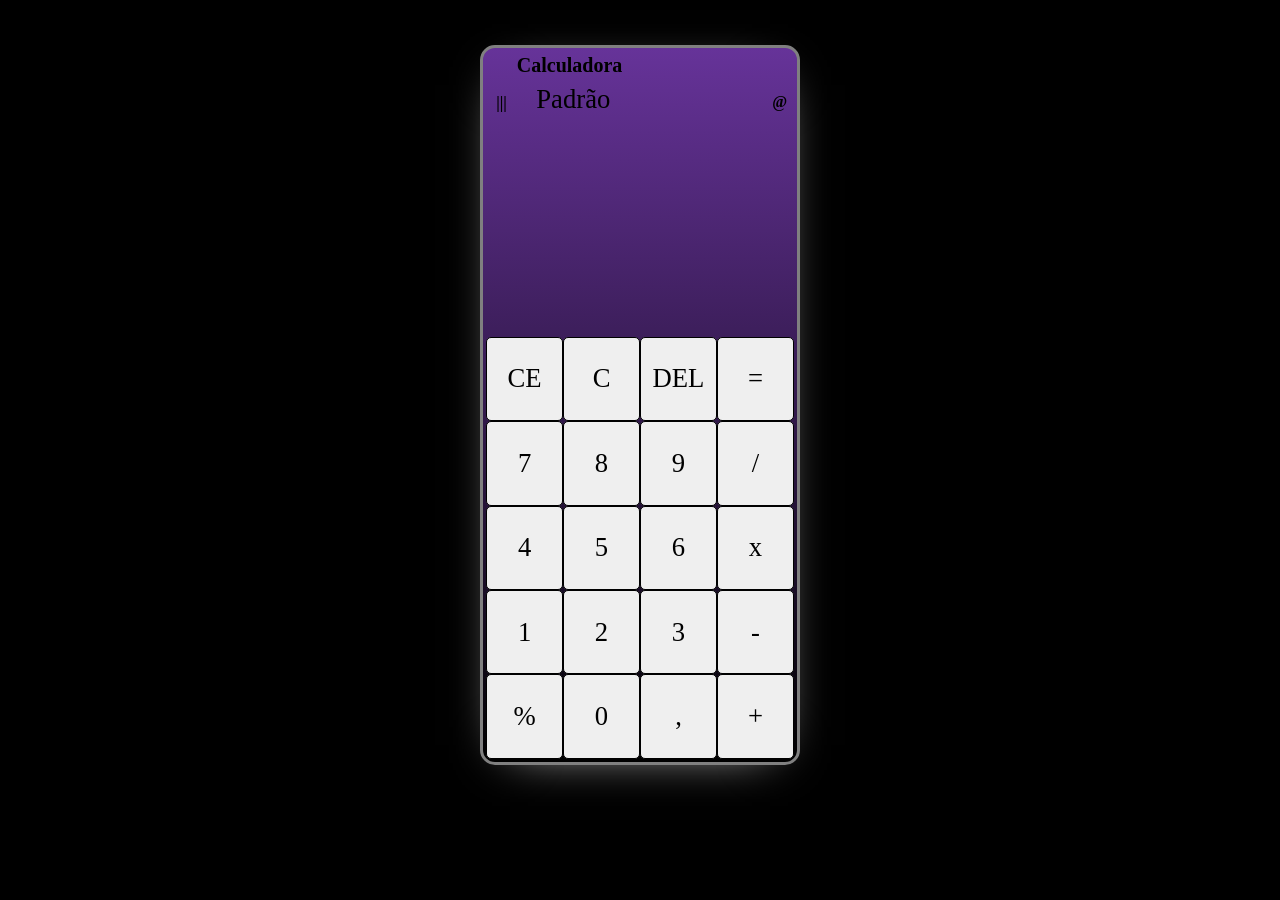
==== index.html @ 112c8c41 "att" ====
<!DOCTYPE html>
<html lang="pt-br">

<head>
    <meta charset="UTF-8">
    <meta http-equiv="X-UA-Compatible" content="IE=edge">
    <meta name="viewport" content="width=device-width, initial-scale=1.0">
    <title>Calculadora</title>
    <link rel="shortcut icon"
        href="https://images.vexels.com/media/users/3/135553/isolated/preview/fe1680d9e81708fd79fc27b791401673-icone-de-calculadora-plana.png"
        type="image/x-icon">
    <link rel="stylesheet" href="style.css">
    <link rel="stylesheet" href="calculadoras/calc_padrao.css">
    <link rel="stylesheet" href="conversores/conv_geral.css">
</head>

<body>
    <main>
        <div id="topo">
            <img class="logo"
                src="https://images.vexels.com/media/users/3/135553/isolated/preview/fe1680d9e81708fd79fc27b791401673-icone-de-calculadora-plana.png"
                alt="">
            <p><strong>Calculadora</strong></p>
        </div>
        <div id="menu">
            <input id="botaoNavegacao" type="button" value="|||">
            <p id="categoria">Padrão</p>
            <input id="historico" type="button" value="@" style="float: right;">
        </div>

        <div id="menuNavegacao">
            <p>Calculadora</p>
            <input id="botaoCalculadoraPadrao" type="button" value="Padrão">
            <input type="button" value="Científica">
            <p>Conversor</p>
            <input type="button" value="Moeda">
            <input type="button" value="Volume">
            <input id="botaoComprimento" type="button" value="Comprimento">
            <input type="button" value="Peso">
            <input id="botaoTemperatura" type="button" value="Temperatura">
            <input type="button" value="Energia">
            <input type="button" value="Área">
            <input type="button" value="Velocidade">
            <input type="button" value="Tempo">
            <input type="button" value="Potência">
            <input type="button" value="Dados">
            <input type="button" value="Pressão">
            <input type="button" value="Ângulo">
        </div>

        <div id="mainCalculadora">
            <div id="mainCalculadoraPadrao">
                <div id="tela">
                    <div id="calculoDisplay">
                        <p id="calculo"></p>
                    </div>

                    <div id="resultadoDisplay">
                        <p id="resultado"></p>
                    </div>
                </div>
            </div>

            <div id="botoesCalculadoraPadrao">
                <input id="limparRegistro" class="botao" type="button" value="CE">
                <input id="limpar" class="botao" type="button" value="C">
                <input id="deletar" class="botao" type="button" value="DEL">
                <input id="calcular" class="botao" type="button" value="=">
                <input id="num7" class="botao" type="button" value="7">
                <input id="num8" class="botao" type="button" value="8">
                <input id="num9" class="botao" type="button" value="9">
                <input id="dividir" class="botao" type="button" value="/">
                <input id="num4" class="botao" type="button" value="4">
                <input id="num5" class="botao" type="button" value="5">
                <input id="num6" class="botao" type="button" value="6">
                <input id="multiplicar" class="botao" type="button" value="x">
                <input id="num1" class="botao" type="button" value="1">
                <input id="num2" class="botao" type="button" value="2">
                <input id="num3" class="botao" type="button" value="3">
                <input id="subtrair" class="botao" type="button" value="-">
                <input id="resto" class="botao" type="button" value="%">
                <input id="num0" class="botao" type="button" value="0">
                <input id="virgula" class="botao" type="button" value=",">
                <input id="somar" class="botao" type="button" value="+">
            </div>
        </div>


        <div id="mainConversor">
            <div id="mainConversorTemperatura">
                <div>
                    <input id="temp1" type="button" value="0" placeholder="0">
                    <select id="temp1Escolha" name="Teste">
                        <option class="opcao" value="Celsius">Celsius</option>
                        <option class="opcao" value="Fahrenheit">Fahrenheit</option>
                        <option class="opcao" value="Kelvin">Kelvin</option>
                    </select>

                    <input id="temp2" type="button" value="0" placeholder="0" >
                    <select id="temp2Escolha" name="Teste">
                        <option value="Celsius">Celsius</option>
                        <option value="Fahrenheit">Fahrenheit</option>
                        <option value="Kelvin">Kelvin</option>
                    </select>
                </div>
            </div>

            <div id="mainConversorComprimento">
                <div>
                    <input id="comp1" type="button" value="0" placeholder="0">
                    <select id="comp1Escolha" name="Teste">
                        <option class="opcao" value="Centimetros">Centimetros</option>
                        <option class="opcao" value="Metros">Metros</option>
                        <option class="opcao" value="Quilometros">Quilometros</option>
                    </select>

                    <input id="comp2" type="button" value="0" placeholder="0" >
                    <select id="comp2Escolha" name="Teste">
                        <option value="Centimetros">Centimetros</option>
                        <option value="Metros">Metros</option>
                        <option value="Quilometros">Quilometros</option>
                    </select>
                </div>
            </div>

            <div id="botoesGeralConv">
                <input id="inverterConv" class="botaoConv" style="width: 15%; height: 7%;" type="button" value="^">
                <input id="limparConv" class="botaoConv" style="margin-left: 18.3%;" type="button" value="CE">
                <input id="deletarConv" class="botaoConv" type="button" value="DEL">
                <input id="num7Conv" class="botaoConv" type="button" value="7">
                <input id="num8Conv" class="botaoConv" type="button" value="8">
                <input id="num9Conv" class="botaoConv" type="button" value="9">
                <input id="num4Conv" class="botaoConv" type="button" value="4">
                <input id="num5Conv" class="botaoConv" type="button" value="5">
                <input id="num6Conv" class="botaoConv" type="button" value="6">
                <input id="num1Conv" class="botaoConv" type="button" value="1">
                <input id="num2Conv" class="botaoConv" type="button" value="2">
                <input id="num3Conv" class="botaoConv" type="button" value="3">
                <input id="sinalConv" class="botaoConv" type="button" value="+/-">
                <input id="num0Conv" class="botaoConv" type="button" value="0">
                <input id="virgulaConv" class="botaoConv" type="button" value=",">
            </div>
        </div>

    </main>

    <script src="script.js"></script>
    <script src="calculadoras/calc_padrao.js"></script>
    <script src="conversores/conv_geral.js"></script>
</body>

</html>
---- style.css ----
* {
    box-sizing: border-box;
    margin: 0;
    padding: 0;
    font-family: Georgia, 'Times New Roman', Times, serif;
}

/*-SCROLL BAR-*/
/* width */
::-webkit-scrollbar {
    width: 0px;
}

/* Track */
::-webkit-scrollbar-track {
    background: #f1f1f1;
    visibility: hidden;
}

/* Handle */
::-webkit-scrollbar-thumb {
    background: black;
    border-radius: 0px;
}

/* Handle on hover */
::-webkit-scrollbar-thumb:hover {
}

/*-----*/

body {
    background-color: black;
}

main {
    position: absolute;
    top: 5%;
    left: 50%;
    transform: translate(-50%);
    width: 25%;
    height: 80%;
    background-image: linear-gradient(180deg, rebeccapurple, black);
    border: solid 3px gray;
    border-radius: 15px;
    box-shadow: 0px 10px 50px -30px white;
}

#topo {
    width: 100%;
    margin: 2% 0% 2% 0%;
    padding: 0% 5% 0% 5%;
}

#topo>img {
    width: 5%;
    margin: 0% 5% 0% 0%;
}

#topo>p {
    display: inline;
    font-size: 15pt;
}

#menu {
    width: 100%;
    margin: 2% 0% 2% 0%;
    padding: 0% 1% 0% 1%;
}

#menu>input {
    width: 10%;
    padding: 3%;
    background: none;
    border: none;
    border-radius: 10px;
    text-align: center;
    font-size: 12pt;
    font-weight: bolder;
}
#menu>input:hover {
    width: 10%;
    background-color: gray;
    border: none;
}

#menu>p {
    display: inline;
    margin: 0% 0% 0% 5%;
    font-size: 20pt;
}

#menuNavegacao {
    display: flex;
    flex-direction: column;
    position: absolute;
    top: 15%;
    width: 0px;
    height: 85%;
    padding: 3% 0% 3% 1%;
    background-color: rgb(74, 23, 126);
    border-top-right-radius: 20px;
    border-bottom-right-radius: 20px;
    border-bottom-left-radius: 15px;
    font-size: 15pt;
    visibility: hidden;
    transition: 0.3s;
    overflow: auto;
    z-index: 999;
}

#menuNavegacao>p {
    margin: 3% 0% 0% 3%;
    text-align: left;
}

#menuNavegacao>input {
    height: 10%;
    margin: 3% 0% 0% 0%;
    padding: 5% 0% 5% 10%;
    background: none;
    border: none;
    text-align: left;
    font-size: 12pt;
    transition: 0.3s;
}

#menuNavegacao>input:hover {
    background-color: gray;
    border-radius: 5px;
}



#botoesGeralConv {
    visibility: hidden;
    position: absolute;
    bottom: -14%;
    padding: 1% 1% 1% 1%;
    width: 100%;
    height: 60%;
}

.botaoConv {
    float: left;
    width: 33.33%;
    height: 15%;
    border: 1px solid black;
    border-radius: 5px;
    font-size: 20pt;
    transition: 0.3s;
}

.botaoConv:hover {
    cursor: pointer;
    background-color: gray;
}
---- calculadoras/calc_padrao.css ----
#mainCalculadoraPadrao {
    visibility: visible;
}

#tela {
    width: 100%;
    height: 30%;
    padding: 3%;
}

#calculoDisplay {
    margin-top: 20%;
    float: right;
    font-size: 15pt;
}

#resultadoDisplay {
    clear: right;
    float: right;
    font-size: 25pt;
}

#botoesCalculadoraPadrao{
    position: absolute;
    bottom: 0%;
    padding: 1% 1% 1% 1%;
    width: 100%;
    height: 60%;
}

.botao {
    float: left;
    width: 25%;
    height: 20%;
    border: 1px solid black;
    border-radius: 5px;
    font-size: 20pt;
    transition: 0.3s;
}

.botao:hover {
    cursor: pointer;
    background-color: gray;
}
---- conversores/conv_geral.css ----
#mainConversorTemperatura,
#mainConversorComprimento {
    position: absolute;
    visibility: hidden;
}

#mainConversorTemperatura>div,
#mainConversorComprimento>div {
    display: flex;
    flex-direction: column;
}

#temp1,
#temp2,
#comp1,
#comp2 {
    width: fit-content;
    margin: 1% 3% 0% 3%;
    background: none;
    border: none;
    font-size: 30pt;
    text-align: left;
}

#mainConversorTemperatura>div>select,
#mainConversorComprimento>div>select {
    width: fit-content;
    margin: 0% 0% 5% 3%;
    background: none;
    border: 0px;
    border-radius: 1px;
    font-size: 12pt;
    font-weight: bold;
}

#mainConversorTemperatura>div>option,
#mainConversorComprimento>div>option {
    width: 25%;
    background: none;
    border: 0px;
}
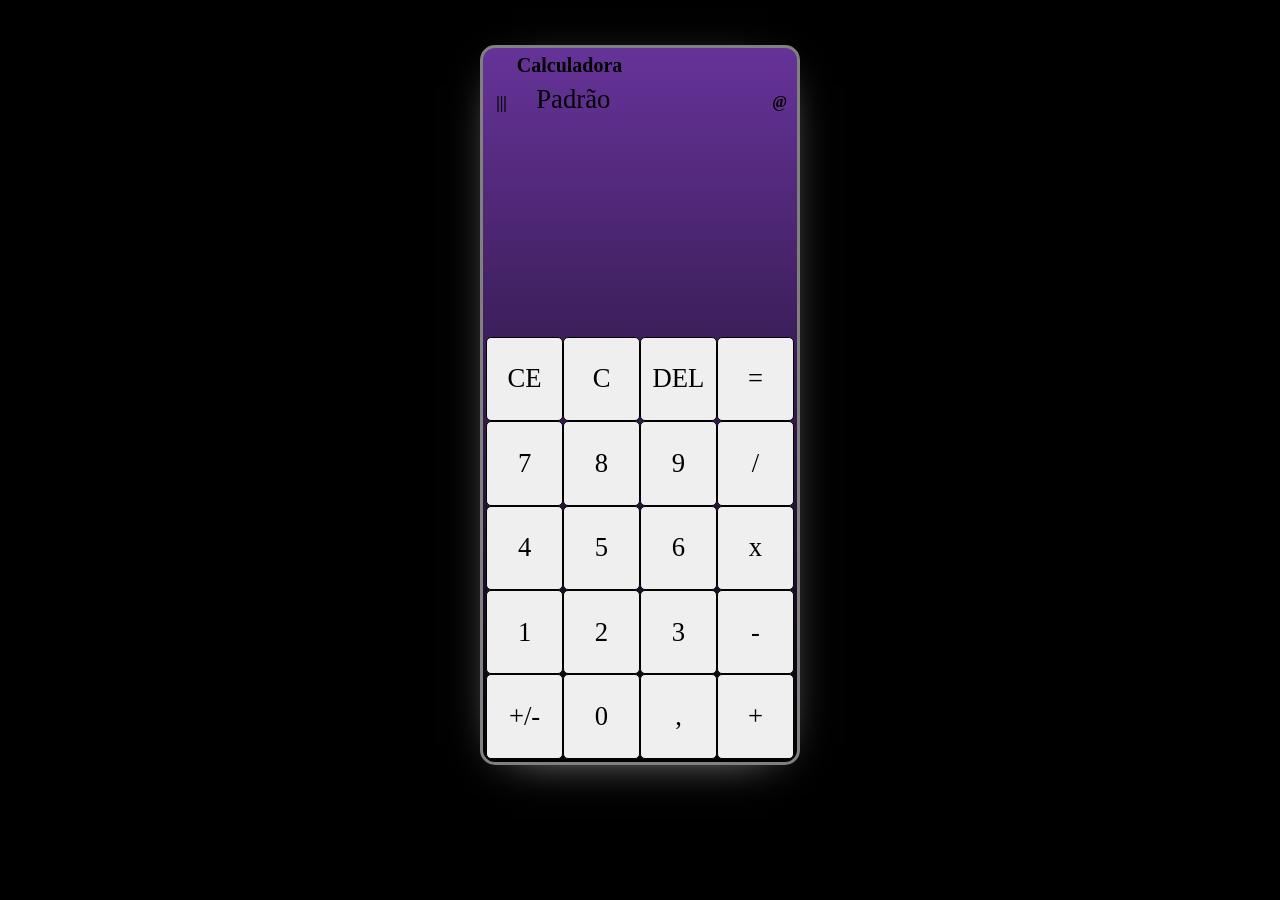
==== commit db933bba: "att" ====
--- a/index.html
+++ b/index.html
@@ -25,7 +25,7 @@
         <div id="menu">
             <input id="botaoNavegacao" type="button" value="|||">
             <p id="categoria">Padrão</p>
-            <input id="historico" type="button" value="@" style="float: right;">
+            <input id="botaoHistorico" type="button" value="@" style="float: right;">
         </div>
 
         <div id="menuNavegacao">
@@ -33,19 +33,20 @@
             <input id="botaoCalculadoraPadrao" type="button" value="Padrão">
             <input type="button" value="Científica">
             <p>Conversor</p>
-            <input type="button" value="Moeda">
-            <input type="button" value="Volume">
+            <input id="botaoMoeda" type="button" value="Moeda">
+            <input id="botaoVolume" type="button" value="Volume">
             <input id="botaoComprimento" type="button" value="Comprimento">
-            <input type="button" value="Peso">
+            <input id="botaoPeso" type="button" value="Peso">
             <input id="botaoTemperatura" type="button" value="Temperatura">
-            <input type="button" value="Energia">
-            <input type="button" value="Área">
-            <input type="button" value="Velocidade">
-            <input type="button" value="Tempo">
-            <input type="button" value="Potência">
-            <input type="button" value="Dados">
-            <input type="button" value="Pressão">
-            <input type="button" value="Ângulo">
+            <input id="botaoArea" type="button" value="Área">
+            <input id="botaoVelocidade" type="button" value="Velocidade">
+            <input id="botaoTempo" type="button" value="Tempo">
+            <input id="botaoPotencia" type="button" value="Potência">
+            <input id="botaoDados" type="button" value="Dados">
+        </div>
+
+        <div id="historico">
+            <input id="limparHistorico" type="button" value="Limpar">
         </div>
 
         <div id="mainCalculadora">
@@ -78,7 +79,7 @@
                 <input id="num2" class="botao" type="button" value="2">
                 <input id="num3" class="botao" type="button" value="3">
                 <input id="subtrair" class="botao" type="button" value="-">
-                <input id="resto" class="botao" type="button" value="%">
+                <input id="sinal" class="botao" type="button" value="+/-">
                 <input id="num0" class="botao" type="button" value="0">
                 <input id="virgula" class="botao" type="button" value=",">
                 <input id="somar" class="botao" type="button" value="+">
@@ -87,17 +88,51 @@
 
 
         <div id="mainConversor">
+            <div id="mainConversorVolume">
+                <div>
+                    <input id="volume1" type="button" value="0" placeholder="0">
+                    <select id="volume1Escolha" name="Teste">
+                        <option class="opcao" value="Mililitros">Mililitros</option>
+                        <option class="opcao" value="Litros">Litros</option>
+                    </select>
+
+                    <input id="volume2" type="button" value="0" placeholder="0" >
+                    <select id="volume2Escolha" name="Teste">
+                        <option class="opcao" value="Mililitros">Mililitros</option>
+                        <option class="opcao" value="Litros">Litros</option>
+                    </select>
+                </div>
+            </div>
+
+            <div id="mainConversorComprimento">
+                <div>
+                    <input id="comprimento1" type="button" value="0" placeholder="0">
+                    <select id="comprimento1Escolha" name="Teste">
+                        <option class="opcao" value="Centimetros">Centímetros</option>
+                        <option class="opcao" value="Metros">Metros</option>
+                        <option class="opcao" value="Quilometros">Quilômetros</option>
+                    </select>
+
+                    <input id="comprimento2" type="button" value="0" placeholder="0" >
+                    <select id="comprimento2Escolha" name="Teste">
+                        <option value="Centimetros">Centímetros</option>
+                        <option value="Metros">Metros</option>
+                        <option value="Quilometros">Quilômetros</option>
+                    </select>
+                </div>
+            </div>
+
             <div id="mainConversorTemperatura">
                 <div>
-                    <input id="temp1" type="button" value="0" placeholder="0">
-                    <select id="temp1Escolha" name="Teste">
+                    <input id="temperatura1" type="button" value="0" placeholder="0">
+                    <select id="temperatura1Escolha" name="Teste">
                         <option class="opcao" value="Celsius">Celsius</option>
                         <option class="opcao" value="Fahrenheit">Fahrenheit</option>
                         <option class="opcao" value="Kelvin">Kelvin</option>
                     </select>
 
-                    <input id="temp2" type="button" value="0" placeholder="0" >
-                    <select id="temp2Escolha" name="Teste">
+                    <input id="temperatura2" type="button" value="0" placeholder="0" >
+                    <select id="temperatura2Escolha" name="Teste">
                         <option value="Celsius">Celsius</option>
                         <option value="Fahrenheit">Fahrenheit</option>
                         <option value="Kelvin">Kelvin</option>
@@ -105,20 +140,74 @@
                 </div>
             </div>
 
-            <div id="mainConversorComprimento">
-                <div>
-                    <input id="comp1" type="button" value="0" placeholder="0">
-                    <select id="comp1Escolha" name="Teste">
-                        <option class="opcao" value="Centimetros">Centimetros</option>
-                        <option class="opcao" value="Metros">Metros</option>
-                        <option class="opcao" value="Quilometros">Quilometros</option>
-                    </select>
-
-                    <input id="comp2" type="button" value="0" placeholder="0" >
-                    <select id="comp2Escolha" name="Teste">
-                        <option value="Centimetros">Centimetros</option>
-                        <option value="Metros">Metros</option>
-                        <option value="Quilometros">Quilometros</option>
+            <div id="mainConversorPeso">
+                <div>
+                    <input id="peso1" type="button" value="0" placeholder="0">
+                    <select id="peso1Escolha" name="Teste">
+                        <option class="opcao" value="Miligramas">Miligramas</option>
+                        <option class="opcao" value="Gramas">Gramas</option>
+                        <option class="opcao" value="Quilogramas">Quilogramas</option>
+                    </select>
+
+                    <input id="peso2" type="button" value="0" placeholder="0" >
+                    <select id="peso2Escolha" name="Teste">
+                        <option value="Miligramas">Miligramas</option>
+                        <option value="Gramas">Gramas</option>
+                        <option value="Quilogramas">Quilogramas</option>
+                    </select>
+                </div>
+            </div>
+
+            <div id="mainConversorArea">
+                <div>
+                    <input id="area1" type="button" value="0" placeholder="0">
+                    <select id="area1Escolha" name="Teste">
+                        <option class="opcao" value="Centimetros quadrados">Centímetros quadrados</option>
+                        <option class="opcao" value="Metros quadrados">Metros quadrados</option>
+                        <option class="opcao" value="Quilometros quadrados">Quilômetros quadrados</option>
+                    </select>
+
+                    <input id="area2" type="button" value="0" placeholder="0" >
+                    <select id="area2Escolha" name="Teste">
+                        <option class="opcao" value="Centimetros quadrados">Centímetros quadrados</option>
+                        <option class="opcao" value="Metros quadrados">Metros quadrados</option>
+                        <option class="opcao" value="Quilometros quadrados">Quilômetros quadrados</option>
+                    </select>
+                </div>
+            </div>
+
+            <div id="mainConversorVelocidade">
+                <div>
+                    <input id="velocidade1" type="button" value="0" placeholder="0">
+                    <select id="velocidade1Escolha" name="Teste">
+                        <option class="opcao" value="Centimetros por segundo">Centímetros por segundo</option>
+                        <option class="opcao" value="Metros por segundo">Metros por segundo</option>
+                        <option class="opcao" value="Quilometros por hora">Quilômetros por hora</option>
+                    </select>
+
+                    <input id="velocidade2" type="button" value="0" placeholder="0" >
+                    <select id="velocidade2Escolha" name="Teste">
+                        <option class="opcao" value="Centimetros por segundo">Centímetros por segundo</option>
+                        <option class="opcao" value="Metros por segundo">Metros por segundo</option>
+                        <option class="opcao" value="Quilometros por hora">Quilômetros por hora</option>
+                    </select>
+                </div>
+            </div>
+
+            <div id="mainConversorTempo">
+                <div>
+                    <input id="tempo1" type="button" value="0" placeholder="0">
+                    <select id="tempo1Escolha" name="Teste">
+                        <option class="opcao" value="Segundos">Segundos</option>
+                        <option class="opcao" value="Minutos">Minutos</option>
+                        <option class="opcao" value="Horas">Horas</option>
+                    </select>
+
+                    <input id="tempo2" type="button" value="0" placeholder="0" >
+                    <select id="tempo2Escolha" name="Teste">
+                        <option class="opcao" value="Segundos">Segundos</option>
+                        <option class="opcao" value="Minutos">Minutos</option>
+                        <option class="opcao" value="Horas">Horas</option>
                     </select>
                 </div>
             </div>
--- a/style.css
+++ b/style.css
@@ -24,8 +24,7 @@
 }
 
 /* Handle on hover */
-::-webkit-scrollbar-thumb:hover {
-}
+::-webkit-scrollbar-thumb:hover {}
 
 /*-----*/
 
@@ -78,10 +77,12 @@
     font-size: 12pt;
     font-weight: bolder;
 }
+
 #menu>input:hover {
     width: 10%;
     background-color: gray;
     border: none;
+    cursor: pointer;
 }
 
 #menu>p {
@@ -97,7 +98,7 @@
     top: 15%;
     width: 0px;
     height: 85%;
-    padding: 3% 0% 3% 1%;
+    padding: 3% 2% 3% 2%;
     background-color: rgb(74, 23, 126);
     border-top-right-radius: 20px;
     border-bottom-right-radius: 20px;
@@ -128,9 +129,32 @@
 #menuNavegacao>input:hover {
     background-color: gray;
     border-radius: 5px;
+    cursor: pointer;
 }
 
+#historico {
+    visibility: hidden;
+    position: absolute;
+    bottom: 0%;
+    width: 100%;
+    height: 0px;
+    padding: 10% 5% 5% 0%;
+    background-color: rgb(54, 54, 54);
+    border-radius: 15px;
+    z-index: 9999;
+    transition: 0.3s;
+}
 
+#historico>p {
+    clear: right;
+    float: right;
+}
+
+#historico>input {
+    position: absolute;
+    bottom: 3%;
+    right: 3%;
+}
 
 #botoesGeralConv {
     visibility: hidden;
@@ -154,4 +178,5 @@
 .botaoConv:hover {
     cursor: pointer;
     background-color: gray;
+    cursor: pointer;
 }
--- a/conversores/conv_geral.css
+++ b/conversores/conv_geral.css
@@ -1,19 +1,39 @@
+#mainConversorVolume,
+#mainConversorComprimento,
 #mainConversorTemperatura,
-#mainConversorComprimento {
+#mainConversorPeso,
+#mainConversorArea,
+#mainConversorVelocidade,
+#mainConversorTempo {
     position: absolute;
     visibility: hidden;
 }
 
+#mainConversorVolume>div,
+#mainConversorComprimento>div,
 #mainConversorTemperatura>div,
-#mainConversorComprimento>div {
+#mainConversorPeso>div,
+#mainConversorArea>div,
+#mainConversorVelocidade>div,
+#mainConversorTempo>div {
     display: flex;
     flex-direction: column;
 }
 
-#temp1,
-#temp2,
-#comp1,
-#comp2 {
+#volume1,
+#volume2,
+#comprimento1,
+#comprimento2,
+#temperatura1,
+#temperatura2,
+#peso1,
+#peso2,
+#area1,
+#area2,
+#velocidade1,
+#velocidade2,
+#tempo1,
+#tempo2 {
     width: fit-content;
     margin: 1% 3% 0% 3%;
     background: none;
@@ -22,8 +42,13 @@
     text-align: left;
 }
 
+#mainConversorVolume>div>select,
+#mainConversorComprimento>div>select,
 #mainConversorTemperatura>div>select,
-#mainConversorComprimento>div>select {
+#mainConversorPeso>div>select,
+#mainConversorArea>div>select,
+#mainConversorVelocidade>div>select,
+#mainConversorTempo>div>select {
     width: fit-content;
     margin: 0% 0% 5% 3%;
     background: none;
@@ -33,8 +58,13 @@
     font-weight: bold;
 }
 
+#mainConversorVolume>div>option,
+#mainConversorComprimento>div>option,
 #mainConversorTemperatura>div>option,
-#mainConversorComprimento>div>option {
+#mainConversorPeso>div>option,
+#mainConversorArea>div>option,
+#mainConversorVelocidade>div>option,
+#mainConversorTempo>div>option {
     width: 25%;
     background: none;
     border: 0px;
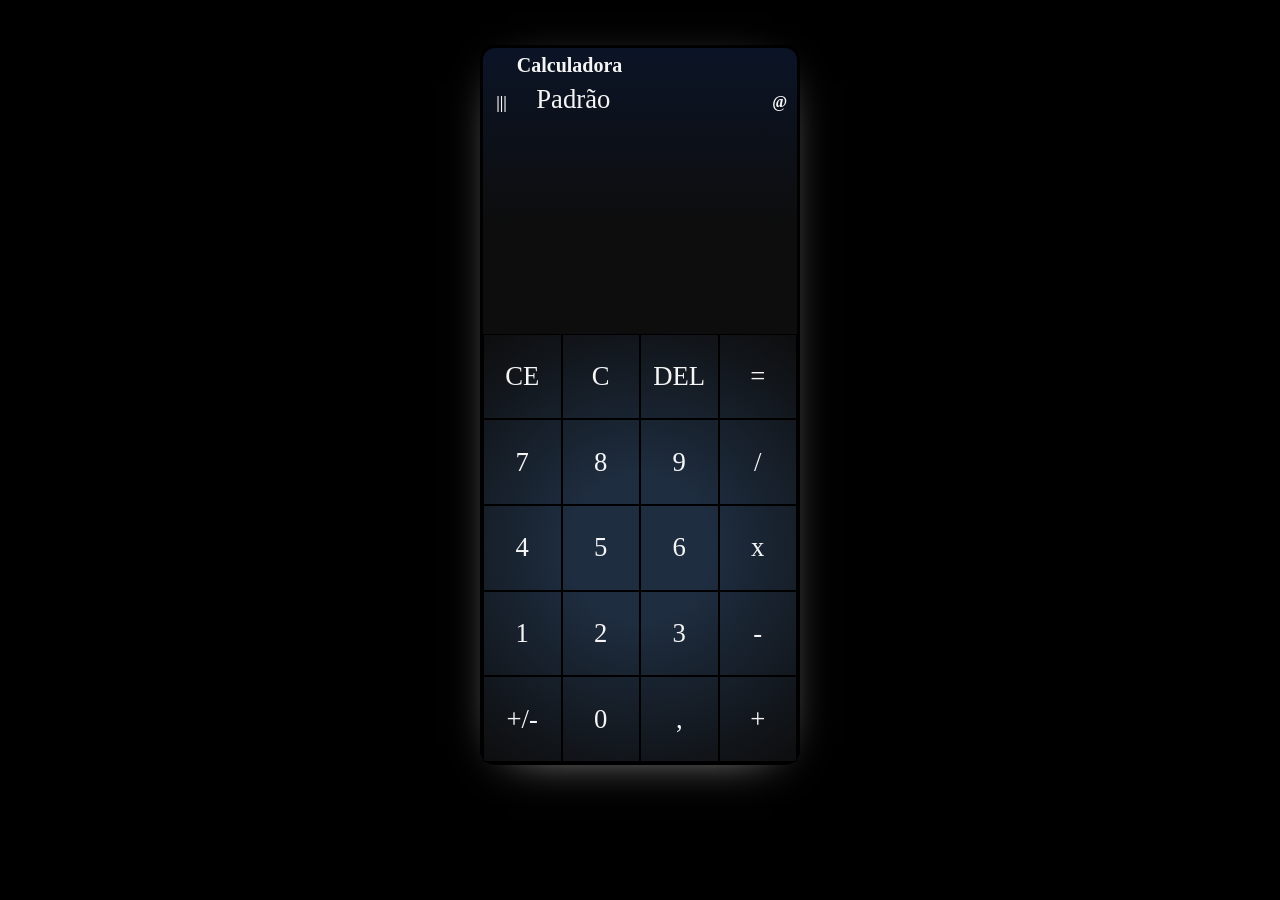
==== commit 61b59930: "att" ====
--- a/index.html
+++ b/index.html
@@ -96,7 +96,7 @@
                         <option class="opcao" value="Litros">Litros</option>
                     </select>
 
-                    <input id="volume2" type="button" value="0" placeholder="0" >
+                    <input id="volume2" type="button" value="0" placeholder="0">
                     <select id="volume2Escolha" name="Teste">
                         <option class="opcao" value="Mililitros">Mililitros</option>
                         <option class="opcao" value="Litros">Litros</option>
@@ -113,7 +113,7 @@
                         <option class="opcao" value="Quilometros">Quilômetros</option>
                     </select>
 
-                    <input id="comprimento2" type="button" value="0" placeholder="0" >
+                    <input id="comprimento2" type="button" value="0" placeholder="0">
                     <select id="comprimento2Escolha" name="Teste">
                         <option value="Centimetros">Centímetros</option>
                         <option value="Metros">Metros</option>
@@ -131,7 +131,7 @@
                         <option class="opcao" value="Kelvin">Kelvin</option>
                     </select>
 
-                    <input id="temperatura2" type="button" value="0" placeholder="0" >
+                    <input id="temperatura2" type="button" value="0" placeholder="0">
                     <select id="temperatura2Escolha" name="Teste">
                         <option value="Celsius">Celsius</option>
                         <option value="Fahrenheit">Fahrenheit</option>
@@ -149,7 +149,7 @@
                         <option class="opcao" value="Quilogramas">Quilogramas</option>
                     </select>
 
-                    <input id="peso2" type="button" value="0" placeholder="0" >
+                    <input id="peso2" type="button" value="0" placeholder="0">
                     <select id="peso2Escolha" name="Teste">
                         <option value="Miligramas">Miligramas</option>
                         <option value="Gramas">Gramas</option>
@@ -167,7 +167,7 @@
                         <option class="opcao" value="Quilometros quadrados">Quilômetros quadrados</option>
                     </select>
 
-                    <input id="area2" type="button" value="0" placeholder="0" >
+                    <input id="area2" type="button" value="0" placeholder="0">
                     <select id="area2Escolha" name="Teste">
                         <option class="opcao" value="Centimetros quadrados">Centímetros quadrados</option>
                         <option class="opcao" value="Metros quadrados">Metros quadrados</option>
@@ -185,7 +185,7 @@
                         <option class="opcao" value="Quilometros por hora">Quilômetros por hora</option>
                     </select>
 
-                    <input id="velocidade2" type="button" value="0" placeholder="0" >
+                    <input id="velocidade2" type="button" value="0" placeholder="0">
                     <select id="velocidade2Escolha" name="Teste">
                         <option class="opcao" value="Centimetros por segundo">Centímetros por segundo</option>
                         <option class="opcao" value="Metros por segundo">Metros por segundo</option>
@@ -203,7 +203,7 @@
                         <option class="opcao" value="Horas">Horas</option>
                     </select>
 
-                    <input id="tempo2" type="button" value="0" placeholder="0" >
+                    <input id="tempo2" type="button" value="0" placeholder="0">
                     <select id="tempo2Escolha" name="Teste">
                         <option class="opcao" value="Segundos">Segundos</option>
                         <option class="opcao" value="Minutos">Minutos</option>
--- a/style.css
+++ b/style.css
@@ -3,6 +3,7 @@
     margin: 0;
     padding: 0;
     font-family: Georgia, 'Times New Roman', Times, serif;
+    color: whitesmoke;
 }
 
 /*-SCROLL BAR-*/
@@ -39,8 +40,8 @@
     transform: translate(-50%);
     width: 25%;
     height: 80%;
-    background-image: linear-gradient(180deg, rebeccapurple, black);
-    border: solid 3px gray;
+    background: linear-gradient(180deg, rgba(11,20,38,1) 0%, rgba(13,13,13,1) 25%);
+    border: solid 3px black;
     border-radius: 15px;
     box-shadow: 0px 10px 50px -30px white;
 }
@@ -99,7 +100,7 @@
     width: 0px;
     height: 85%;
     padding: 3% 2% 3% 2%;
-    background-color: rgb(74, 23, 126);
+    background-color: #0d131b;
     border-top-right-radius: 20px;
     border-bottom-right-radius: 20px;
     border-bottom-left-radius: 15px;
@@ -139,7 +140,7 @@
     width: 100%;
     height: 0px;
     padding: 10% 5% 5% 0%;
-    background-color: rgb(54, 54, 54);
+    background-color: #0d131b;
     border-radius: 15px;
     z-index: 9999;
     transition: 0.3s;
@@ -159,16 +160,19 @@
 #botoesGeralConv {
     visibility: hidden;
     position: absolute;
-    bottom: -14%;
+    bottom: 0%;
     padding: 1% 1% 1% 1%;
     width: 100%;
-    height: 60%;
+    height: 50%;
+    background: radial-gradient(circle, rgba(30,45,64,1) 27%, rgba(13,13,13,1) 100%);
 }
 
 .botaoConv {
     float: left;
+    position: relative;
     width: 33.33%;
-    height: 15%;
+    height: 20%;
+    background: none;
     border: 1px solid black;
     border-radius: 5px;
     font-size: 20pt;
--- a/calculadoras/calc_padrao.css
+++ b/calculadoras/calc_padrao.css
@@ -23,17 +23,17 @@
 #botoesCalculadoraPadrao{
     position: absolute;
     bottom: 0%;
-    padding: 1% 1% 1% 1%;
     width: 100%;
     height: 60%;
+    background: radial-gradient(circle, rgba(30,45,64,1) 27%, rgba(13,13,13,1) 100%);
 }
 
 .botao {
     float: left;
     width: 25%;
     height: 20%;
+    background: none;
     border: 1px solid black;
-    border-radius: 5px;
     font-size: 20pt;
     transition: 0.3s;
 }
--- a/conversores/conv_geral.css
+++ b/conversores/conv_geral.css
@@ -51,9 +51,9 @@
 #mainConversorTempo>div>select {
     width: fit-content;
     margin: 0% 0% 5% 3%;
-    background: none;
+    background: #111111;
     border: 0px;
-    border-radius: 1px;
+    border-radius: 5px;
     font-size: 12pt;
     font-weight: bold;
 }
@@ -66,6 +66,5 @@
 #mainConversorVelocidade>div>option,
 #mainConversorTempo>div>option {
     width: 25%;
-    background: none;
     border: 0px;
 }
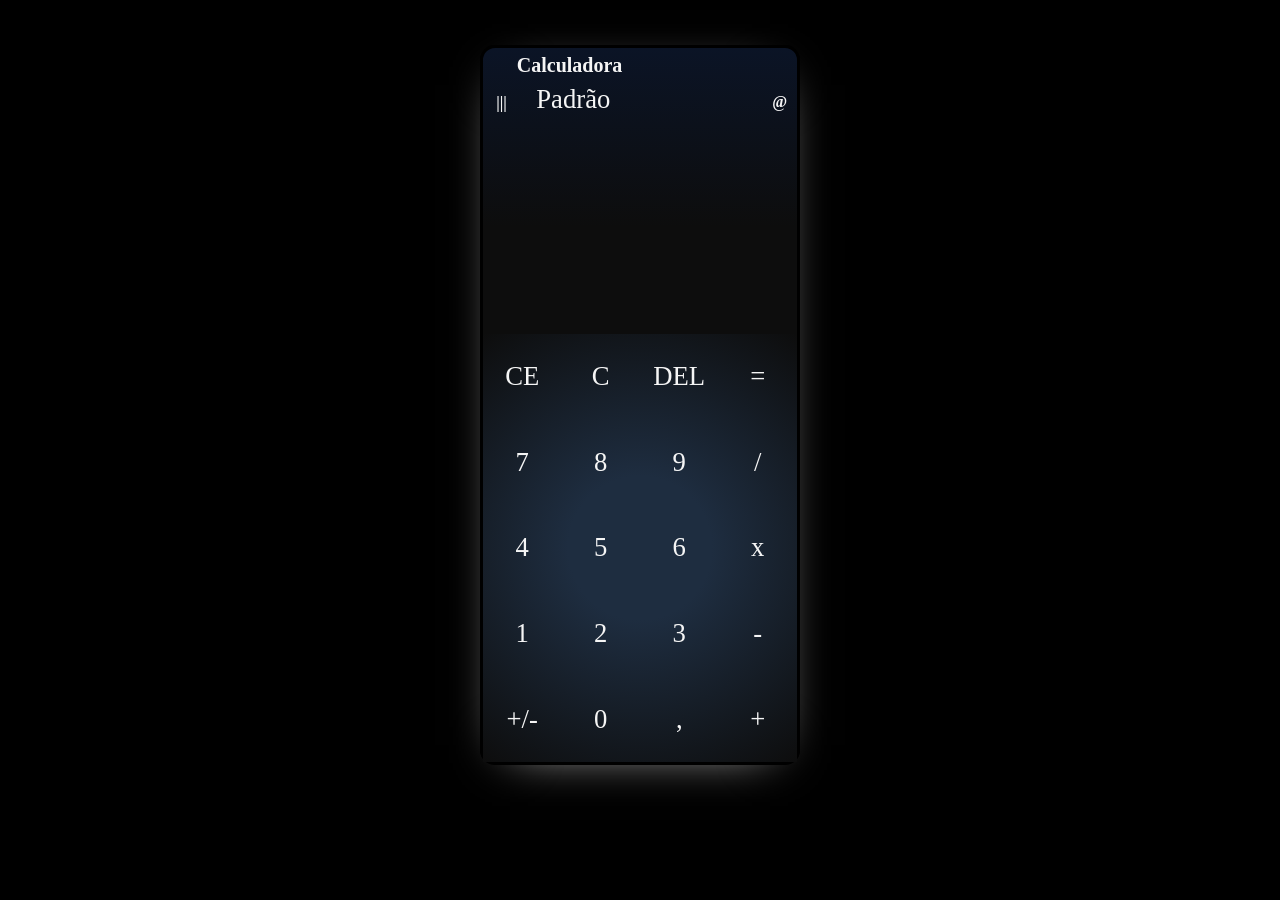
==== commit 9b6dc470: "att" ====
--- a/index.html
+++ b/index.html
@@ -11,6 +11,7 @@
         type="image/x-icon">
     <link rel="stylesheet" href="style.css">
     <link rel="stylesheet" href="calculadoras/calc_padrao.css">
+    <link rel="stylesheet" href="calculadoras/calc_cientifica.css">
     <link rel="stylesheet" href="conversores/conv_geral.css">
 </head>
 
@@ -31,7 +32,7 @@
         <div id="menuNavegacao">
             <p>Calculadora</p>
             <input id="botaoCalculadoraPadrao" type="button" value="Padrão">
-            <input type="button" value="Científica">
+            <input id="botaoCalculadoraCientifica" type="button" value="Científica">
             <p>Conversor</p>
             <input id="botaoMoeda" type="button" value="Moeda">
             <input id="botaoVolume" type="button" value="Volume">
@@ -50,7 +51,7 @@
         </div>
 
         <div id="mainCalculadora">
-            <div id="mainCalculadoraPadrao">
+            <div id="mainCalculadoraDisplay">
                 <div id="tela">
                     <div id="calculoDisplay">
                         <p id="calculo"></p>
@@ -84,8 +85,40 @@
                 <input id="virgula" class="botao" type="button" value=",">
                 <input id="somar" class="botao" type="button" value="+">
             </div>
-        </div>
-
+
+            <div id="botoesCalculadoraCientifica">
+                <input id="PI" class="botaoCientifico" type="button" value="PI">
+                <input id="limparRegistroCientifico" class="botaoCientifico" type="button" value="CE">
+                <input id="limparCientifico" class="botaoCientifico" type="button" value="C">
+                <input id="deletarCientifico" class="botaoCientifico" type="button" value="DEL">
+                <input id="calcularCientifico" class="botaoCientifico" type="button" value="=">
+                <input id="raizQuadrada" class="botaoCientifico" type="button" value="Raiz">
+                <input id="num7Cientifico" class="botaoCientifico" type="button" value="7">
+                <input id="num8Cientifico" class="botaoCientifico" type="button" value="8">
+                <input id="num9Cientifico" class="botaoCientifico" type="button" value="9">
+                <input id="dividirCientifico" class="botaoCientifico" type="button" value="/">
+                <input id="10ˣ" class="botaoCientifico" type="button" value="10ˣ">
+                <input id="num4Cientifico" class="botaoCientifico" type="button" value="4">
+                <input id="num5Cientifico" class="botaoCientifico" type="button" value="5">
+                <input id="num6Cientifico" class="botaoCientifico" type="button" value="6">
+                <input id="multiplicarCientifico" class="botaoCientifico" type="button" value="x">
+                <input id="xʸ" class="botaoCientifico" type="button" value="xʸ">
+                <input id="num1Cientifico" class="botaoCientifico" type="button" value="1">
+                <input id="num2Cientifico" class="botaoCientifico" type="button" value="2">
+                <input id="num3Cientifico" class="botaoCientifico" type="button" value="3">
+                <input id="subtrairCientifico" class="botaoCientifico" type="button" value="-">
+                <input id="x²" class="botaoCientifico" type="button" value="x²">
+                <input id="sinalCientifico" class="botaoCientifico" type="button" value="+/-">
+                <input id="num0Cientifico" class="botaoCientifico" type="button" value="0">
+                <input id="virgulaCientifico" class="botaoCientifico" type="button" value=",">
+                <input id="somarCientifico" class="botaoCientifico" type="button" value="+">
+                <input id="log" class="botaoCientifico" type="button" value="Log">
+                <input id="resto" class="botaoCientifico" type="button" value="Resto">
+                <input id="porcentagem" class="botaoCientifico" type="button" value="%">
+            </div>
+        </div>
+
+        
 
         <div id="mainConversor">
             <div id="mainConversorVolume">
@@ -235,6 +268,7 @@
 
     <script src="script.js"></script>
     <script src="calculadoras/calc_padrao.js"></script>
+    <script src="calculadoras/calc_cientifica.js"></script>
     <script src="conversores/conv_geral.js"></script>
 </body>
 
--- a/style.css
+++ b/style.css
@@ -40,7 +40,7 @@
     transform: translate(-50%);
     width: 25%;
     height: 80%;
-    background: linear-gradient(180deg, rgba(11,20,38,1) 0%, rgba(13,13,13,1) 25%);
+    background: linear-gradient(180deg, rgba(11, 20, 38, 1) 0%, rgba(13, 13, 13, 1) 25%);
     border: solid 3px black;
     border-radius: 15px;
     box-shadow: 0px 10px 50px -30px white;
@@ -122,6 +122,7 @@
     padding: 5% 0% 5% 10%;
     background: none;
     border: none;
+    border-radius: 5px;
     text-align: left;
     font-size: 12pt;
     transition: 0.3s;
@@ -129,8 +130,6 @@
 
 #menuNavegacao>input:hover {
     background-color: gray;
-    border-radius: 5px;
-    cursor: pointer;
 }
 
 #historico {
@@ -155,32 +154,12 @@
     position: absolute;
     bottom: 3%;
     right: 3%;
+    padding: 2%;
+    background-color: black;
+    border: none;
+    border-radius: 5px;
 }
 
-#botoesGeralConv {
-    visibility: hidden;
-    position: absolute;
-    bottom: 0%;
-    padding: 1% 1% 1% 1%;
-    width: 100%;
-    height: 50%;
-    background: radial-gradient(circle, rgba(30,45,64,1) 27%, rgba(13,13,13,1) 100%);
-}
-
-.botaoConv {
-    float: left;
-    position: relative;
-    width: 33.33%;
-    height: 20%;
-    background: none;
-    border: 1px solid black;
-    border-radius: 5px;
-    font-size: 20pt;
-    transition: 0.3s;
-}
-
-.botaoConv:hover {
-    cursor: pointer;
+#historico>input:hover {
     background-color: gray;
-    cursor: pointer;
 }
--- a/calculadoras/calc_padrao.css
+++ b/calculadoras/calc_padrao.css
@@ -1,15 +1,15 @@
-#mainCalculadoraPadrao {
+#mainCalculadoraDisplay {
     visibility: visible;
 }
 
 #tela {
     width: 100%;
     height: 30%;
-    padding: 3%;
+    padding: 0% 3% 0% 0%;
 }
 
 #calculoDisplay {
-    margin-top: 20%;
+    margin-top: 15%;
     float: right;
     font-size: 15pt;
 }
@@ -28,17 +28,25 @@
     background: radial-gradient(circle, rgba(30,45,64,1) 27%, rgba(13,13,13,1) 100%);
 }
 
+#botoesCalculadoraCientifica{
+    visibility: hidden;
+    position: absolute;
+    bottom: 0%;
+    width: 100%;
+    height: 60%;
+    background: radial-gradient(circle, rgba(30,45,64,1) 27%, rgba(13,13,13,1) 100%);
+}
+
 .botao {
     float: left;
     width: 25%;
     height: 20%;
     background: none;
-    border: 1px solid black;
+    border: none;
     font-size: 20pt;
     transition: 0.3s;
 }
 
 .botao:hover {
-    cursor: pointer;
     background-color: gray;
 }
--- a/calculadoras/calc_cientifica.css
+++ b/calculadoras/calc_cientifica.css
@@ -0,0 +1,13 @@
+.botaoCientifico {
+    float: left;
+    width: 20%;
+    height: 16%;
+    background: none;
+    border: none;
+    font-size: 20pt;
+    transition: 0.3s;
+}
+
+.botaoCientifico:hover {
+    background-color: gray;
+}
--- a/conversores/conv_geral.css
+++ b/conversores/conv_geral.css
@@ -67,4 +67,29 @@
 #mainConversorTempo>div>option {
     width: 25%;
     border: 0px;
+}
+
+#botoesGeralConv {
+    visibility: hidden;
+    position: absolute;
+    bottom: 0%;
+    padding: 1% 1% 1% 1%;
+    width: 100%;
+    height: 50%;
+    background: radial-gradient(circle, rgba(30, 45, 64, 1) 27%, rgba(13, 13, 13, 1) 100%);
+}
+
+.botaoConv {
+    float: left;
+    position: relative;
+    width: 33.33%;
+    height: 20%;
+    background: none;
+    border: none;
+    font-size: 20pt;
+    transition: 0.3s;
+}
+
+.botaoConv:hover {
+    background-color: gray;
 }
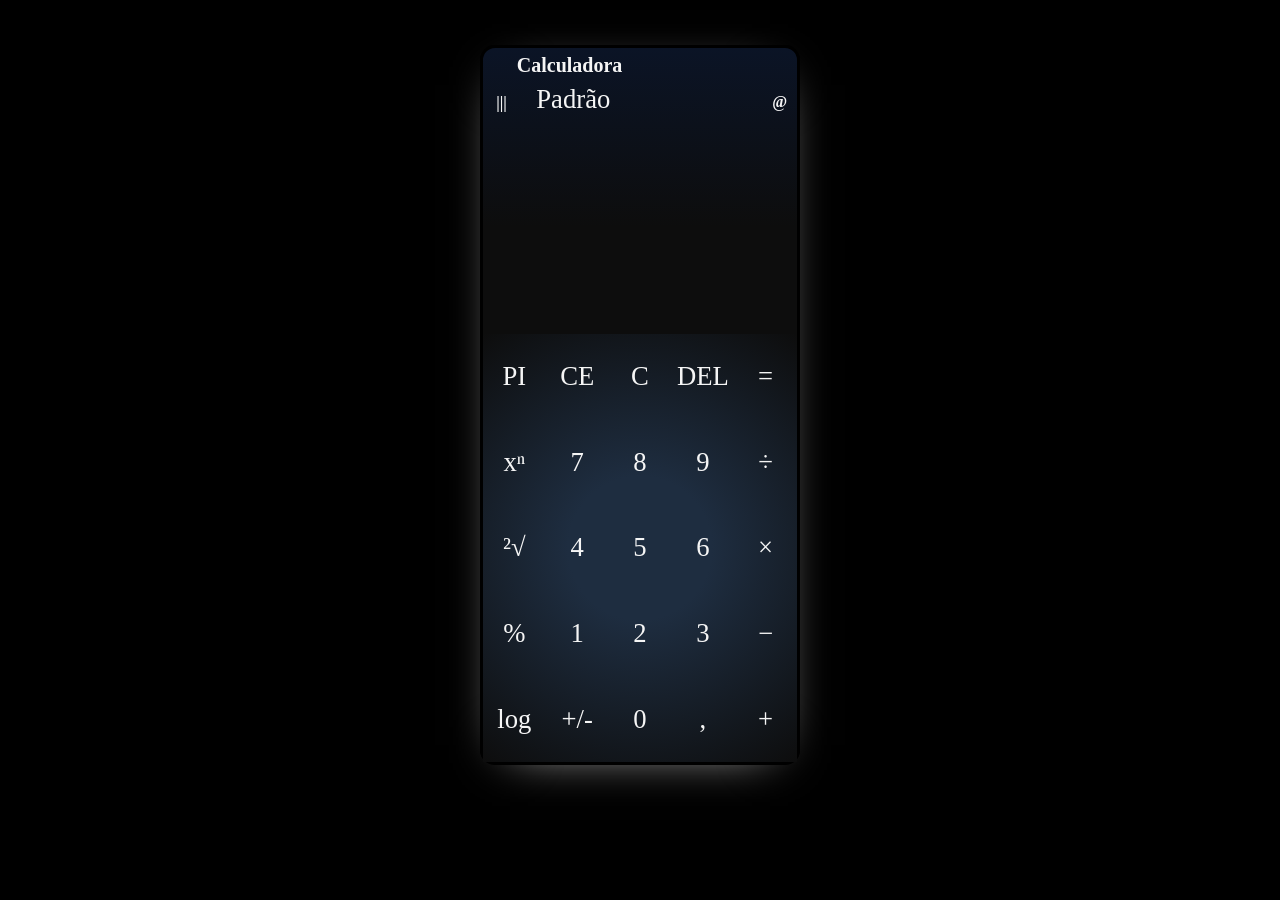
==== commit e5d418e0: "att" ====
--- a/index.html
+++ b/index.html
@@ -11,7 +11,6 @@
         type="image/x-icon">
     <link rel="stylesheet" href="style.css">
     <link rel="stylesheet" href="calculadoras/calc_padrao.css">
-    <link rel="stylesheet" href="calculadoras/calc_cientifica.css">
     <link rel="stylesheet" href="conversores/conv_geral.css">
 </head>
 
@@ -64,57 +63,31 @@
             </div>
 
             <div id="botoesCalculadoraPadrao">
+                <input id="PI" class="botao" type="button" value="PI">
                 <input id="limparRegistro" class="botao" type="button" value="CE">
                 <input id="limpar" class="botao" type="button" value="C">
                 <input id="deletar" class="botao" type="button" value="DEL">
                 <input id="calcular" class="botao" type="button" value="=">
+                <input id="potencia" class="botao" type="button" value="xⁿ">
                 <input id="num7" class="botao" type="button" value="7">
                 <input id="num8" class="botao" type="button" value="8">
                 <input id="num9" class="botao" type="button" value="9">
-                <input id="dividir" class="botao" type="button" value="/">
+                <input id="dividir" class="botao" type="button" value="÷">
+                <input id="raizQuadrada" class="botao" type="button" value="²√">
                 <input id="num4" class="botao" type="button" value="4">
                 <input id="num5" class="botao" type="button" value="5">
                 <input id="num6" class="botao" type="button" value="6">
-                <input id="multiplicar" class="botao" type="button" value="x">
+                <input id="multiplicar" class="botao" type="button" value="×">
+                <input id="resto" class="botao" type="button" value="%">
                 <input id="num1" class="botao" type="button" value="1">
                 <input id="num2" class="botao" type="button" value="2">
                 <input id="num3" class="botao" type="button" value="3">
-                <input id="subtrair" class="botao" type="button" value="-">
+                <input id="subtrair" class="botao" type="button" value="−">
+                <input id="logaritimo" class="botao" type="button" value="log">
                 <input id="sinal" class="botao" type="button" value="+/-">
                 <input id="num0" class="botao" type="button" value="0">
                 <input id="virgula" class="botao" type="button" value=",">
                 <input id="somar" class="botao" type="button" value="+">
-            </div>
-
-            <div id="botoesCalculadoraCientifica">
-                <input id="PI" class="botaoCientifico" type="button" value="PI">
-                <input id="limparRegistroCientifico" class="botaoCientifico" type="button" value="CE">
-                <input id="limparCientifico" class="botaoCientifico" type="button" value="C">
-                <input id="deletarCientifico" class="botaoCientifico" type="button" value="DEL">
-                <input id="calcularCientifico" class="botaoCientifico" type="button" value="=">
-                <input id="raizQuadrada" class="botaoCientifico" type="button" value="Raiz">
-                <input id="num7Cientifico" class="botaoCientifico" type="button" value="7">
-                <input id="num8Cientifico" class="botaoCientifico" type="button" value="8">
-                <input id="num9Cientifico" class="botaoCientifico" type="button" value="9">
-                <input id="dividirCientifico" class="botaoCientifico" type="button" value="/">
-                <input id="10ˣ" class="botaoCientifico" type="button" value="10ˣ">
-                <input id="num4Cientifico" class="botaoCientifico" type="button" value="4">
-                <input id="num5Cientifico" class="botaoCientifico" type="button" value="5">
-                <input id="num6Cientifico" class="botaoCientifico" type="button" value="6">
-                <input id="multiplicarCientifico" class="botaoCientifico" type="button" value="x">
-                <input id="xʸ" class="botaoCientifico" type="button" value="xʸ">
-                <input id="num1Cientifico" class="botaoCientifico" type="button" value="1">
-                <input id="num2Cientifico" class="botaoCientifico" type="button" value="2">
-                <input id="num3Cientifico" class="botaoCientifico" type="button" value="3">
-                <input id="subtrairCientifico" class="botaoCientifico" type="button" value="-">
-                <input id="x²" class="botaoCientifico" type="button" value="x²">
-                <input id="sinalCientifico" class="botaoCientifico" type="button" value="+/-">
-                <input id="num0Cientifico" class="botaoCientifico" type="button" value="0">
-                <input id="virgulaCientifico" class="botaoCientifico" type="button" value=",">
-                <input id="somarCientifico" class="botaoCientifico" type="button" value="+">
-                <input id="log" class="botaoCientifico" type="button" value="Log">
-                <input id="resto" class="botaoCientifico" type="button" value="Resto">
-                <input id="porcentagem" class="botaoCientifico" type="button" value="%">
             </div>
         </div>
 
@@ -268,7 +241,6 @@
 
     <script src="script.js"></script>
     <script src="calculadoras/calc_padrao.js"></script>
-    <script src="calculadoras/calc_cientifica.js"></script>
     <script src="conversores/conv_geral.js"></script>
 </body>
 
--- a/style.css
+++ b/style.css
@@ -143,6 +143,7 @@
     border-radius: 15px;
     z-index: 9999;
     transition: 0.3s;
+    overflow: auto;
 }
 
 #historico>p {
@@ -152,8 +153,8 @@
 
 #historico>input {
     position: absolute;
-    bottom: 3%;
-    right: 3%;
+    top: 0%;
+    left: 0%;
     padding: 2%;
     background-color: black;
     border: none;
--- a/calculadoras/calc_padrao.css
+++ b/calculadoras/calc_padrao.css
@@ -28,18 +28,9 @@
     background: radial-gradient(circle, rgba(30,45,64,1) 27%, rgba(13,13,13,1) 100%);
 }
 
-#botoesCalculadoraCientifica{
-    visibility: hidden;
-    position: absolute;
-    bottom: 0%;
-    width: 100%;
-    height: 60%;
-    background: radial-gradient(circle, rgba(30,45,64,1) 27%, rgba(13,13,13,1) 100%);
-}
-
 .botao {
     float: left;
-    width: 25%;
+    width: 20%;
     height: 20%;
     background: none;
     border: none;
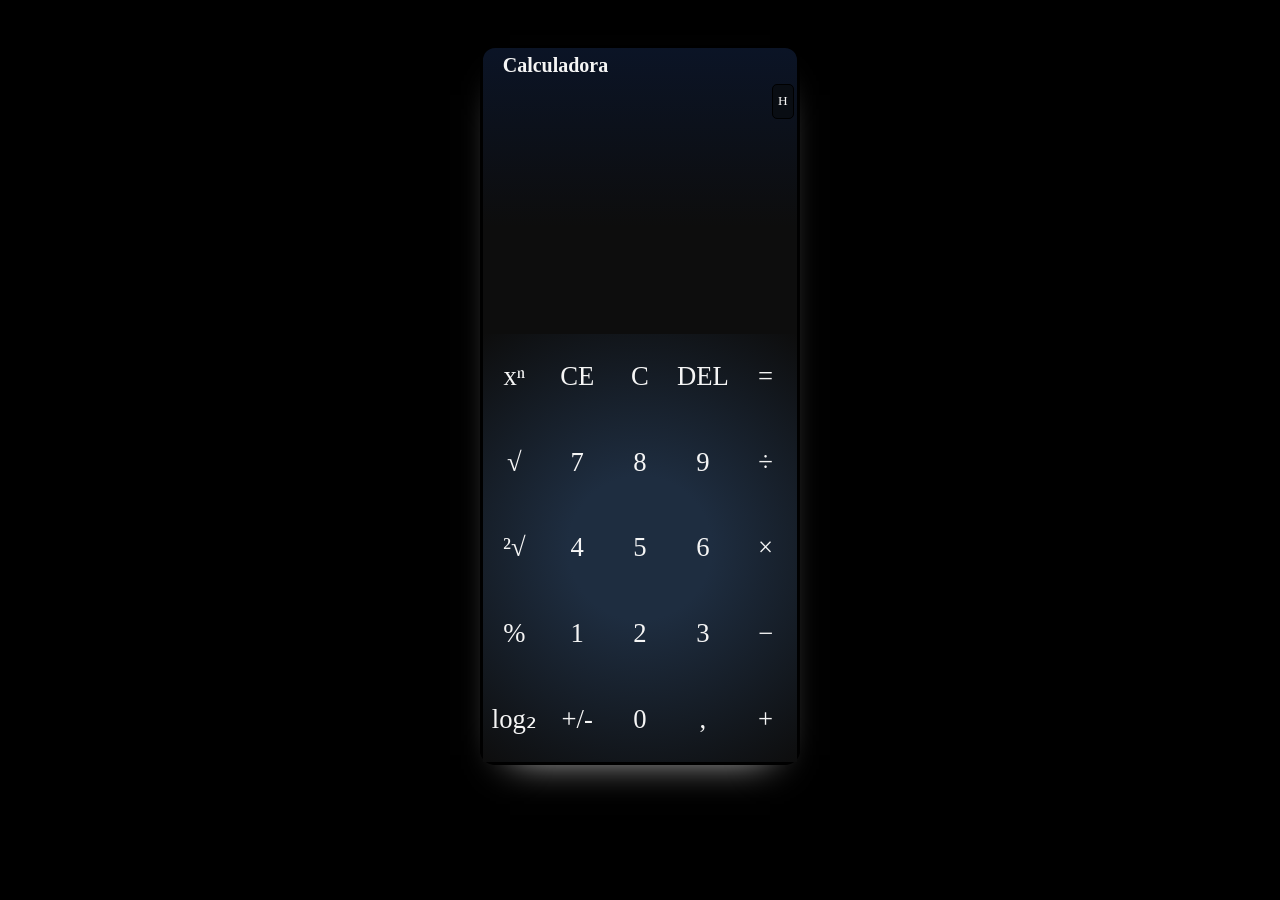
==== commit 683823f3: "att" ====
--- a/index.html
+++ b/index.html
@@ -5,243 +5,70 @@
     <meta charset="UTF-8">
     <meta http-equiv="X-UA-Compatible" content="IE=edge">
     <meta name="viewport" content="width=device-width, initial-scale=1.0">
+    <meta name="author" content="ElielFernandes">
     <title>Calculadora</title>
     <link rel="shortcut icon"
         href="https://images.vexels.com/media/users/3/135553/isolated/preview/fe1680d9e81708fd79fc27b791401673-icone-de-calculadora-plana.png"
         type="image/x-icon">
     <link rel="stylesheet" href="style.css">
-    <link rel="stylesheet" href="calculadoras/calc_padrao.css">
-    <link rel="stylesheet" href="conversores/conv_geral.css">
+    <link rel="stylesheet" href="calc.css">
 </head>
 
 <body>
     <main>
-        <div id="topo">
+        <header id="topo">
             <img class="logo"
                 src="https://images.vexels.com/media/users/3/135553/isolated/preview/fe1680d9e81708fd79fc27b791401673-icone-de-calculadora-plana.png"
                 alt="">
             <p><strong>Calculadora</strong></p>
-        </div>
-        <div id="menu">
-            <input id="botaoNavegacao" type="button" value="|||">
-            <p id="categoria">Padrão</p>
-            <input id="botaoHistorico" type="button" value="@" style="float: right;">
-        </div>
+        </header>
 
-        <div id="menuNavegacao">
-            <p>Calculadora</p>
-            <input id="botaoCalculadoraPadrao" type="button" value="Padrão">
-            <input id="botaoCalculadoraCientifica" type="button" value="Científica">
-            <p>Conversor</p>
-            <input id="botaoMoeda" type="button" value="Moeda">
-            <input id="botaoVolume" type="button" value="Volume">
-            <input id="botaoComprimento" type="button" value="Comprimento">
-            <input id="botaoPeso" type="button" value="Peso">
-            <input id="botaoTemperatura" type="button" value="Temperatura">
-            <input id="botaoArea" type="button" value="Área">
-            <input id="botaoVelocidade" type="button" value="Velocidade">
-            <input id="botaoTempo" type="button" value="Tempo">
-            <input id="botaoPotencia" type="button" value="Potência">
-            <input id="botaoDados" type="button" value="Dados">
-        </div>
-
+        <input id="botaoHistorico" type="button" value="H">
         <div id="historico">
             <input id="limparHistorico" type="button" value="Limpar">
         </div>
 
-        <div id="mainCalculadora">
-            <div id="mainCalculadoraDisplay">
-                <div id="tela">
-                    <div id="calculoDisplay">
-                        <p id="calculo"></p>
-                    </div>
-
-                    <div id="resultadoDisplay">
-                        <p id="resultado"></p>
-                    </div>
-                </div>
+        <div id="tela">
+            <div id="calculoDisplay">
+                <p id="calculo"></p>
             </div>
 
-            <div id="botoesCalculadoraPadrao">
-                <input id="PI" class="botao" type="button" value="PI">
-                <input id="limparRegistro" class="botao" type="button" value="CE">
-                <input id="limpar" class="botao" type="button" value="C">
-                <input id="deletar" class="botao" type="button" value="DEL">
-                <input id="calcular" class="botao" type="button" value="=">
-                <input id="potencia" class="botao" type="button" value="xⁿ">
-                <input id="num7" class="botao" type="button" value="7">
-                <input id="num8" class="botao" type="button" value="8">
-                <input id="num9" class="botao" type="button" value="9">
-                <input id="dividir" class="botao" type="button" value="÷">
-                <input id="raizQuadrada" class="botao" type="button" value="²√">
-                <input id="num4" class="botao" type="button" value="4">
-                <input id="num5" class="botao" type="button" value="5">
-                <input id="num6" class="botao" type="button" value="6">
-                <input id="multiplicar" class="botao" type="button" value="×">
-                <input id="resto" class="botao" type="button" value="%">
-                <input id="num1" class="botao" type="button" value="1">
-                <input id="num2" class="botao" type="button" value="2">
-                <input id="num3" class="botao" type="button" value="3">
-                <input id="subtrair" class="botao" type="button" value="−">
-                <input id="logaritimo" class="botao" type="button" value="log">
-                <input id="sinal" class="botao" type="button" value="+/-">
-                <input id="num0" class="botao" type="button" value="0">
-                <input id="virgula" class="botao" type="button" value=",">
-                <input id="somar" class="botao" type="button" value="+">
+            <div id="resultadoDisplay">
+                <p id="resultado"></p>
             </div>
         </div>
 
-        
-
-        <div id="mainConversor">
-            <div id="mainConversorVolume">
-                <div>
-                    <input id="volume1" type="button" value="0" placeholder="0">
-                    <select id="volume1Escolha" name="Teste">
-                        <option class="opcao" value="Mililitros">Mililitros</option>
-                        <option class="opcao" value="Litros">Litros</option>
-                    </select>
-
-                    <input id="volume2" type="button" value="0" placeholder="0">
-                    <select id="volume2Escolha" name="Teste">
-                        <option class="opcao" value="Mililitros">Mililitros</option>
-                        <option class="opcao" value="Litros">Litros</option>
-                    </select>
-                </div>
-            </div>
-
-            <div id="mainConversorComprimento">
-                <div>
-                    <input id="comprimento1" type="button" value="0" placeholder="0">
-                    <select id="comprimento1Escolha" name="Teste">
-                        <option class="opcao" value="Centimetros">Centímetros</option>
-                        <option class="opcao" value="Metros">Metros</option>
-                        <option class="opcao" value="Quilometros">Quilômetros</option>
-                    </select>
-
-                    <input id="comprimento2" type="button" value="0" placeholder="0">
-                    <select id="comprimento2Escolha" name="Teste">
-                        <option value="Centimetros">Centímetros</option>
-                        <option value="Metros">Metros</option>
-                        <option value="Quilometros">Quilômetros</option>
-                    </select>
-                </div>
-            </div>
-
-            <div id="mainConversorTemperatura">
-                <div>
-                    <input id="temperatura1" type="button" value="0" placeholder="0">
-                    <select id="temperatura1Escolha" name="Teste">
-                        <option class="opcao" value="Celsius">Celsius</option>
-                        <option class="opcao" value="Fahrenheit">Fahrenheit</option>
-                        <option class="opcao" value="Kelvin">Kelvin</option>
-                    </select>
-
-                    <input id="temperatura2" type="button" value="0" placeholder="0">
-                    <select id="temperatura2Escolha" name="Teste">
-                        <option value="Celsius">Celsius</option>
-                        <option value="Fahrenheit">Fahrenheit</option>
-                        <option value="Kelvin">Kelvin</option>
-                    </select>
-                </div>
-            </div>
-
-            <div id="mainConversorPeso">
-                <div>
-                    <input id="peso1" type="button" value="0" placeholder="0">
-                    <select id="peso1Escolha" name="Teste">
-                        <option class="opcao" value="Miligramas">Miligramas</option>
-                        <option class="opcao" value="Gramas">Gramas</option>
-                        <option class="opcao" value="Quilogramas">Quilogramas</option>
-                    </select>
-
-                    <input id="peso2" type="button" value="0" placeholder="0">
-                    <select id="peso2Escolha" name="Teste">
-                        <option value="Miligramas">Miligramas</option>
-                        <option value="Gramas">Gramas</option>
-                        <option value="Quilogramas">Quilogramas</option>
-                    </select>
-                </div>
-            </div>
-
-            <div id="mainConversorArea">
-                <div>
-                    <input id="area1" type="button" value="0" placeholder="0">
-                    <select id="area1Escolha" name="Teste">
-                        <option class="opcao" value="Centimetros quadrados">Centímetros quadrados</option>
-                        <option class="opcao" value="Metros quadrados">Metros quadrados</option>
-                        <option class="opcao" value="Quilometros quadrados">Quilômetros quadrados</option>
-                    </select>
-
-                    <input id="area2" type="button" value="0" placeholder="0">
-                    <select id="area2Escolha" name="Teste">
-                        <option class="opcao" value="Centimetros quadrados">Centímetros quadrados</option>
-                        <option class="opcao" value="Metros quadrados">Metros quadrados</option>
-                        <option class="opcao" value="Quilometros quadrados">Quilômetros quadrados</option>
-                    </select>
-                </div>
-            </div>
-
-            <div id="mainConversorVelocidade">
-                <div>
-                    <input id="velocidade1" type="button" value="0" placeholder="0">
-                    <select id="velocidade1Escolha" name="Teste">
-                        <option class="opcao" value="Centimetros por segundo">Centímetros por segundo</option>
-                        <option class="opcao" value="Metros por segundo">Metros por segundo</option>
-                        <option class="opcao" value="Quilometros por hora">Quilômetros por hora</option>
-                    </select>
-
-                    <input id="velocidade2" type="button" value="0" placeholder="0">
-                    <select id="velocidade2Escolha" name="Teste">
-                        <option class="opcao" value="Centimetros por segundo">Centímetros por segundo</option>
-                        <option class="opcao" value="Metros por segundo">Metros por segundo</option>
-                        <option class="opcao" value="Quilometros por hora">Quilômetros por hora</option>
-                    </select>
-                </div>
-            </div>
-
-            <div id="mainConversorTempo">
-                <div>
-                    <input id="tempo1" type="button" value="0" placeholder="0">
-                    <select id="tempo1Escolha" name="Teste">
-                        <option class="opcao" value="Segundos">Segundos</option>
-                        <option class="opcao" value="Minutos">Minutos</option>
-                        <option class="opcao" value="Horas">Horas</option>
-                    </select>
-
-                    <input id="tempo2" type="button" value="0" placeholder="0">
-                    <select id="tempo2Escolha" name="Teste">
-                        <option class="opcao" value="Segundos">Segundos</option>
-                        <option class="opcao" value="Minutos">Minutos</option>
-                        <option class="opcao" value="Horas">Horas</option>
-                    </select>
-                </div>
-            </div>
-
-            <div id="botoesGeralConv">
-                <input id="inverterConv" class="botaoConv" style="width: 15%; height: 7%;" type="button" value="^">
-                <input id="limparConv" class="botaoConv" style="margin-left: 18.3%;" type="button" value="CE">
-                <input id="deletarConv" class="botaoConv" type="button" value="DEL">
-                <input id="num7Conv" class="botaoConv" type="button" value="7">
-                <input id="num8Conv" class="botaoConv" type="button" value="8">
-                <input id="num9Conv" class="botaoConv" type="button" value="9">
-                <input id="num4Conv" class="botaoConv" type="button" value="4">
-                <input id="num5Conv" class="botaoConv" type="button" value="5">
-                <input id="num6Conv" class="botaoConv" type="button" value="6">
-                <input id="num1Conv" class="botaoConv" type="button" value="1">
-                <input id="num2Conv" class="botaoConv" type="button" value="2">
-                <input id="num3Conv" class="botaoConv" type="button" value="3">
-                <input id="sinalConv" class="botaoConv" type="button" value="+/-">
-                <input id="num0Conv" class="botaoConv" type="button" value="0">
-                <input id="virgulaConv" class="botaoConv" type="button" value=",">
-            </div>
-        </div>
-
+        <form id="botoesCalculadoraPadrao" action="">
+            <input id="potencia" class="botao" type="button" value="xⁿ">
+            <input id="limparRegistro" class="botao" type="button" value="CE">
+            <input id="limpar" class="botao" type="button" value="C">
+            <input id="deletar" class="botao" type="button" value="DEL">
+            <input id="calcular" class="botao" type="button" value="=">
+            <input id="raizQualquer" class="botao" type="button" value="√">
+            <input id="num7" class="botao" type="button" value="7">
+            <input id="num8" class="botao" type="button" value="8">
+            <input id="num9" class="botao" type="button" value="9">
+            <input id="dividir" class="botao" type="button" value="÷">
+            <input id="raizQuadrada" class="botao" type="button" value="²√">
+            <input id="num4" class="botao" type="button" value="4">
+            <input id="num5" class="botao" type="button" value="5">
+            <input id="num6" class="botao" type="button" value="6">
+            <input id="multiplicar" class="botao" type="button" value="×">
+            <input id="resto" class="botao" type="button" value="%">
+            <input id="num1" class="botao" type="button" value="1">
+            <input id="num2" class="botao" type="button" value="2">
+            <input id="num3" class="botao" type="button" value="3">
+            <input id="subtrair" class="botao" type="button" value="−">
+            <input id="logaritimo" class="botao" type="button" value="log₂">
+            <input id="sinal" class="botao" type="button" value="+/-">
+            <input id="num0" class="botao" type="button" value="0">
+            <input id="virgula" class="botao" type="button" value=",">
+            <input id="somar" class="botao" type="button" value="+">
+        </form>
     </main>
 
     <script src="script.js"></script>
-    <script src="calculadoras/calc_padrao.js"></script>
-    <script src="conversores/conv_geral.js"></script>
+    <script src="calc.js"></script>
 </body>
 
 </html>
--- a/style.css
+++ b/style.css
@@ -1,3 +1,23 @@
+/*-BARRA DE ROLAR-*/
+::-webkit-scrollbar {
+    width: 0px;
+}
+
+::-webkit-scrollbar-track {
+    background: #f1f1f1;
+    visibility: hidden;
+}
+
+::-webkit-scrollbar-thumb {
+    background: black;
+    border-radius: 0px;
+}
+/*---------------*/
+
+:root{
+    --corFundo: linear-gradient(180deg, rgba(11, 20, 38, 1) 0%, rgba(13, 13, 13, 1) 25%)
+}
+
 * {
     box-sizing: border-box;
     margin: 0;
@@ -5,29 +25,6 @@
     font-family: Georgia, 'Times New Roman', Times, serif;
     color: whitesmoke;
 }
-
-/*-SCROLL BAR-*/
-/* width */
-::-webkit-scrollbar {
-    width: 0px;
-}
-
-/* Track */
-::-webkit-scrollbar-track {
-    background: #f1f1f1;
-    visibility: hidden;
-}
-
-/* Handle */
-::-webkit-scrollbar-thumb {
-    background: black;
-    border-radius: 0px;
-}
-
-/* Handle on hover */
-::-webkit-scrollbar-thumb:hover {}
-
-/*-----*/
 
 body {
     background-color: black;
@@ -40,10 +37,10 @@
     transform: translate(-50%);
     width: 25%;
     height: 80%;
-    background: linear-gradient(180deg, rgba(11, 20, 38, 1) 0%, rgba(13, 13, 13, 1) 25%);
+    background: var(--corFundo);
     border: solid 3px black;
     border-radius: 15px;
-    box-shadow: 0px 10px 50px -30px white;
+    box-shadow: 0px 20px 40px -30px white;
 }
 
 #topo {
@@ -53,83 +50,12 @@
 }
 
 #topo>img {
-    width: 5%;
-    margin: 0% 5% 0% 0%;
+    width: 10%;
 }
 
 #topo>p {
     display: inline;
     font-size: 15pt;
-}
-
-#menu {
-    width: 100%;
-    margin: 2% 0% 2% 0%;
-    padding: 0% 1% 0% 1%;
-}
-
-#menu>input {
-    width: 10%;
-    padding: 3%;
-    background: none;
-    border: none;
-    border-radius: 10px;
-    text-align: center;
-    font-size: 12pt;
-    font-weight: bolder;
-}
-
-#menu>input:hover {
-    width: 10%;
-    background-color: gray;
-    border: none;
-    cursor: pointer;
-}
-
-#menu>p {
-    display: inline;
-    margin: 0% 0% 0% 5%;
-    font-size: 20pt;
-}
-
-#menuNavegacao {
-    display: flex;
-    flex-direction: column;
-    position: absolute;
-    top: 15%;
-    width: 0px;
-    height: 85%;
-    padding: 3% 2% 3% 2%;
-    background-color: #0d131b;
-    border-top-right-radius: 20px;
-    border-bottom-right-radius: 20px;
-    border-bottom-left-radius: 15px;
-    font-size: 15pt;
-    visibility: hidden;
-    transition: 0.3s;
-    overflow: auto;
-    z-index: 999;
-}
-
-#menuNavegacao>p {
-    margin: 3% 0% 0% 3%;
-    text-align: left;
-}
-
-#menuNavegacao>input {
-    height: 10%;
-    margin: 3% 0% 0% 0%;
-    padding: 5% 0% 5% 10%;
-    background: none;
-    border: none;
-    border-radius: 5px;
-    text-align: left;
-    font-size: 12pt;
-    transition: 0.3s;
-}
-
-#menuNavegacao>input:hover {
-    background-color: gray;
 }
 
 #historico {
@@ -163,4 +89,18 @@
 
 #historico>input:hover {
     background-color: gray;
+}
+
+#botaoHistorico {
+    position: absolute;
+    right: 1%;
+    width: 7%;
+    height: 5%;
+    background-color: #090d13;
+    border: solid 1px black;
+    border-radius: 5px;
+}
+
+#botaoHistorico:hover {
+    background-color: gray;
 }
--- a/calc.css
+++ b/calc.css
@@ -0,0 +1,39 @@
+#tela {
+    width: 100%;
+    height: 30%;
+    padding: 0% 3% 0% 0%;
+}
+
+#calculoDisplay {
+    margin-top: 15%;
+    float: right;
+    font-size: 15pt;
+}
+
+#resultadoDisplay {
+    clear: right;
+    float: right;
+    font-size: 25pt;
+}
+
+#botoesCalculadoraPadrao{
+    position: absolute;
+    bottom: 0%;
+    width: 100%;
+    height: 60%;
+    background: radial-gradient(circle, rgba(30,45,64,1) 27%, rgba(13,13,13,1) 100%);
+}
+
+.botao {
+    float: left;
+    width: 20%;
+    height: 20%;
+    background: none;
+    border: none;
+    font-size: 20pt;
+    transition: 0.3s;
+}
+
+.botao:hover {
+    background-color: gray;
+}
